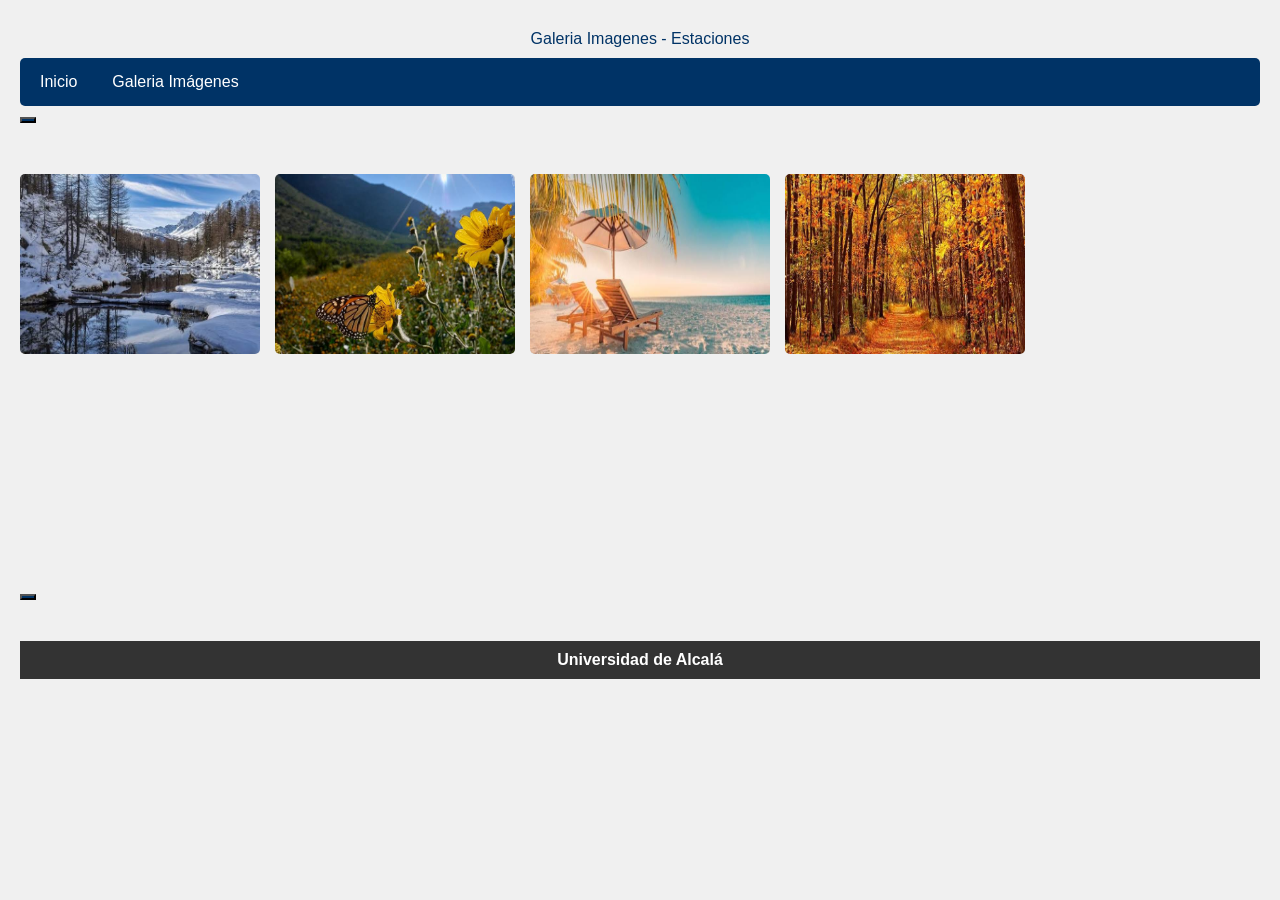
==== galeria.html @ edcd57b7 "cambio errores" ====
<!DOCTYPE html>
<html lang="en">
  <head>
    <meta charset="UTF-8" />
    <meta name="viewport" content="width=device-width, initial-scale=1.0" />
    <title>Galeria Imágenes</title>
    <link rel="stylesheet" href="./estilo.css">
  </head>
  <body>
    <header>Galeria Imagenes - Estaciones</header>
    <div class="barra-menu">
        <nav>
            <ul>
                <li><a href="index.html">Inicio</a></li>
                <li><a href="galeria.html">Galeria Imágenes</a></li>
            </ul>
        </nav>
    </div>
    <button id="flecha_izqda" class="flecha"></button>
    <div class="imagenes">
      <div class="elemento">
        <img src="./images/invierno.jpg" alt="Invierno">
        <p class="nombre">Invierno</p>
      </div>
      <div class="elemento">
        <img src="./images/primavera.jpg" alt="Primavera">
        <p class="nombre">Primavera</p>
      </div>
      <div class="elemento">
        <img src="./images/verano.jpg" alt="Verano">
        <p class="nombre">Verano</p>
      </div>
      <div class="elemento">
        <img src="./images/otoño.jpg" alt="Otoño">
        <p class="nombre">Otoño</p>
      </div> 
    </div>
    <button id="flecha_dcha" class="flecha"></button>
    <script src="https://ajax.googleapis.com/ajax/libs/jquery/2.0.2/jquery.min.js"></script>
    <script>
     $(document).ready(function(){
      $(".elemento").hover(
        function(){
          $(this).find(".nombre").show();
        },
        function(){
          $(this).find(".nombre").hide();
        }
      );
      $("#flecha izqda").click(function(){
        $(".imagenes").animate({scrollLeft:"+255"},300);
      });
      $("#flecha dcha").click(function(){
        $(".imagenes").animate({scrollLeft:"+=255"},300);
      });
     }) 
    </script>
    <footer><strong>Universidad de Alcalá</strong></footer>
  </body>
</html>
---- estilo.css ----
body{
    font-family: Arial, sans-serif;
    margin: 20px;
    background-color:#f0f0f0;
    color:#333333;
}
header , h1 {
    color: #003366;
    background-color: #f0f0f0;
    padding: 10px;
    text-align:center;
}
.barra-menu{
    background-color: #003366;
    border-radius: 5px;
    padding: 10px;
    display: flex;
    justify-content: space-between;
}
nav ul{
    list-style-type: none;
    margin: 0;
    padding: 0;
    display: flex;
    justify-content: center;
}
nav li{
    display:  flex;
    margin-right: 15px;
    padding: 5px 10px;
}
nav a{
    color: #ffffff;
    text-decoration: none;
}
main{
    margin-top: 20px;
    margin-bottom: 250px;
    display: flex;
    flex-wrap: wrap;
    gap: 20px;
    align-items: flex-start;
}
footer{
    text-align: center;
    padding: 10px;
    margin-top: 40px;
    background-color: #333333;
    color: #ffffff;
}
.imagenes{
    width: 1005px;
    display: flex;
    gap: 15px;
    margin-top: 50px;
    margin-bottom: 225px;
    overflow: hidden;

}
.imagenes img{
    width: 240px;
    height: 180px;
    border-radius: 5px;
}
.nombre{
    width: 200px;
    height: 25px;
    border-radius: 5px;
    background-color: #4d4747;
    margin-top: 10px;
    margin-bottom: 5px;
    display: none;
    color: #ffffff;
    padding: 5px 5px;
    text-align: center;
    position: absolute;
    bottom: 10px;
    left: 15px;
}
.elemento{
    position: relative;
}
.flecha{
    background-color: #003366;
    color: #ffffff;
    

}
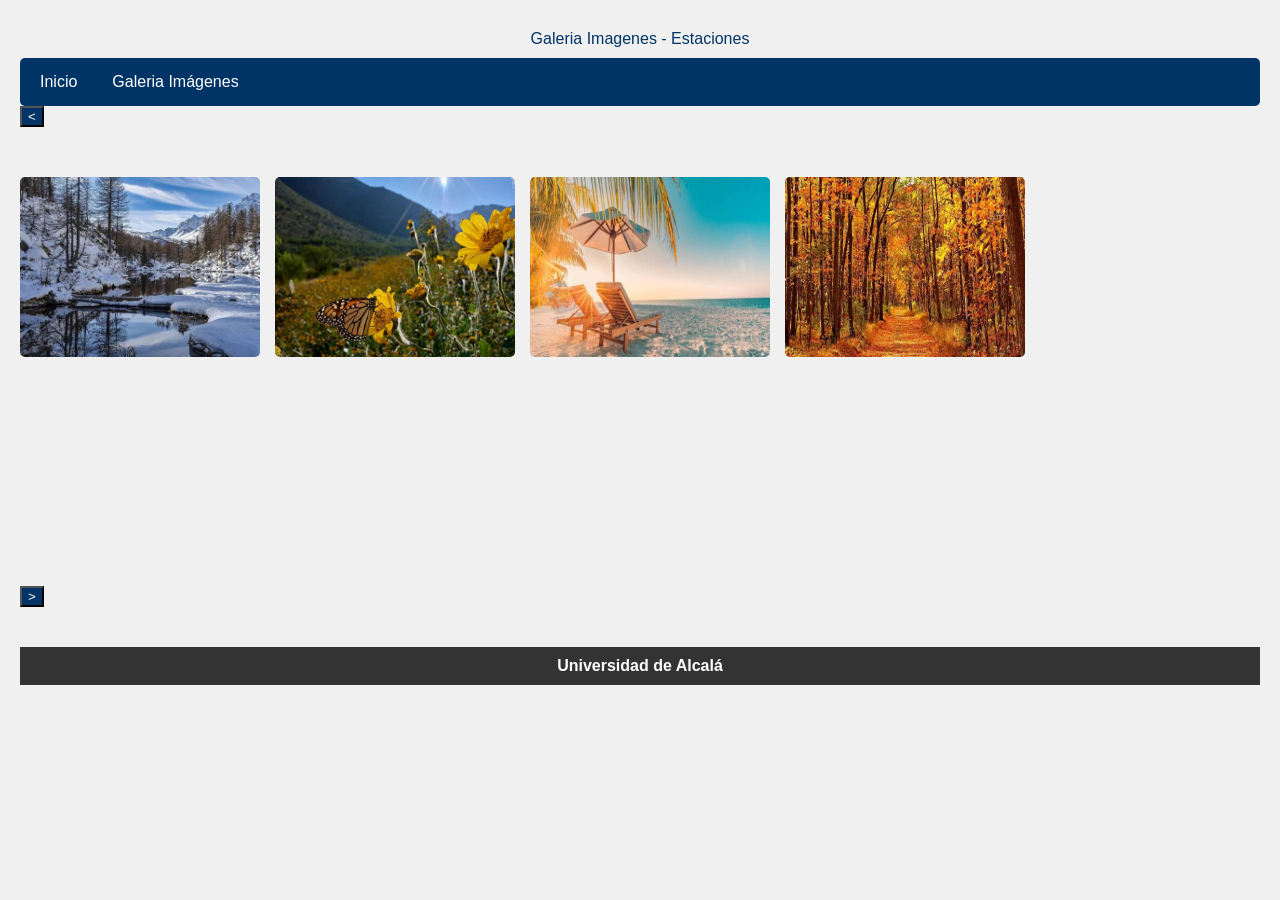
==== commit 219ea682: "flecha" ====
--- a/galeria.html
+++ b/galeria.html
@@ -16,7 +16,7 @@
             </ul>
         </nav>
     </div>
-    <button id="flecha_izqda" class="flecha"></button>
+    <button id="flecha_izqda" class="flecha">&lt;</button>
     <div class="imagenes">
       <div class="elemento">
         <img src="./images/invierno.jpg" alt="Invierno">
@@ -35,7 +35,7 @@
         <p class="nombre">Otoño</p>
       </div> 
     </div>
-    <button id="flecha_dcha" class="flecha"></button>
+    <button id="flecha_dcha" class="flecha">&gt;</button>
     <script src="https://ajax.googleapis.com/ajax/libs/jquery/2.0.2/jquery.min.js"></script>
     <script>
      $(document).ready(function(){
@@ -47,10 +47,10 @@
           $(this).find(".nombre").hide();
         }
       );
-      $("#flecha izqda").click(function(){
-        $(".imagenes").animate({scrollLeft:"+255"},300);
+      $("#flecha_izqda").click(function(){
+        $(".imagenes").animate({scrollLeft:"-=255"},300);
       });
-      $("#flecha dcha").click(function(){
+      $("#flecha_dcha").click(function(){
         $(".imagenes").animate({scrollLeft:"+=255"},300);
       });
      }) 
--- a/estilo.css
+++ b/estilo.css
@@ -83,7 +83,5 @@
 .flecha{
     background-color: #003366;
     color: #ffffff;
-    
-
-}
-
+    cursor: pointer;
+}
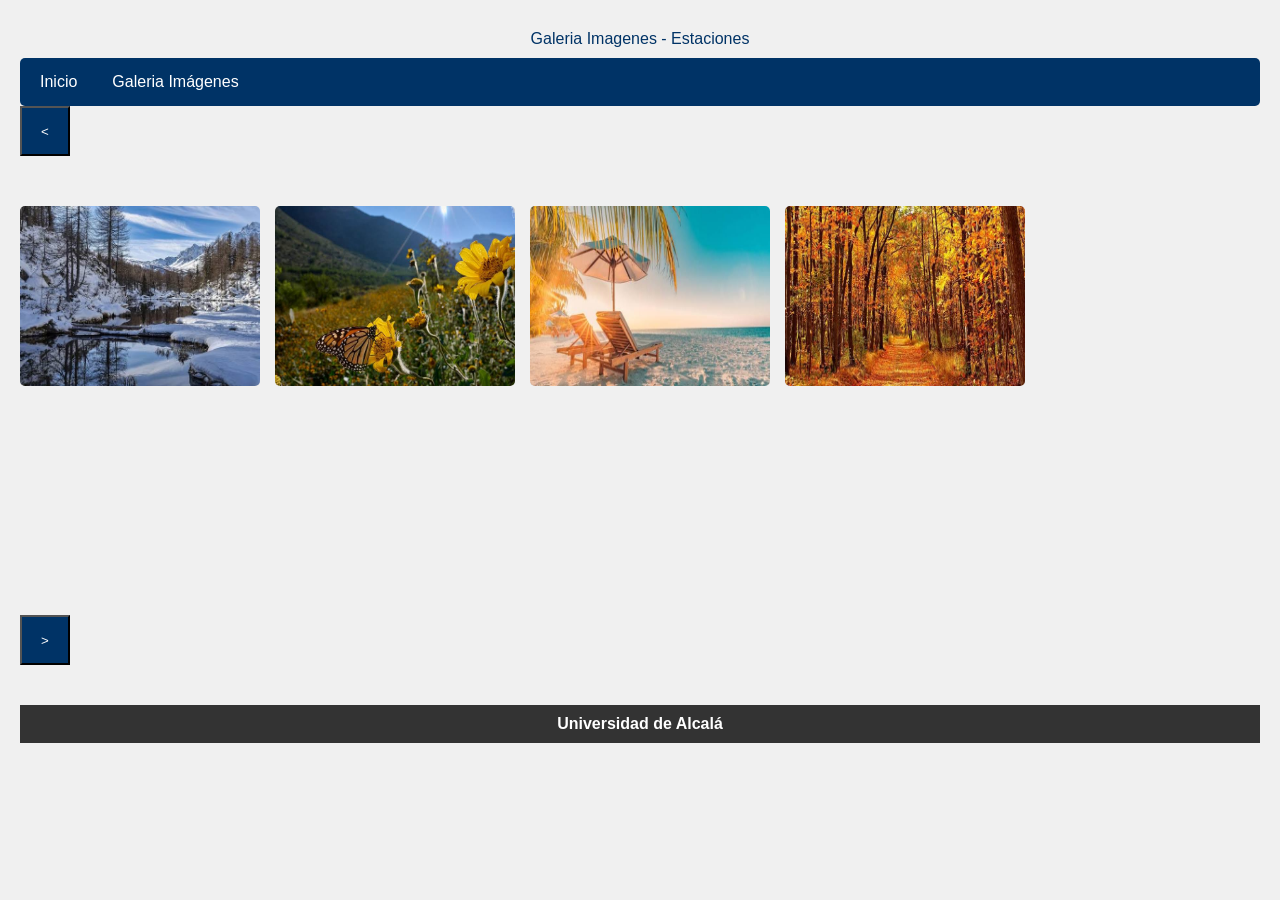
==== commit 258a82ea: "cambio" ====
--- a/galeria.html
+++ b/galeria.html
@@ -16,7 +16,8 @@
             </ul>
         </nav>
     </div>
-    <button id="flecha_izqda" class="flecha">&lt;</button>
+    <div class="contenedor-global">
+       <button id="flecha_izqda" class="flecha">&lt;</button>
     <div class="imagenes">
       <div class="elemento">
         <img src="./images/invierno.jpg" alt="Invierno">
@@ -36,7 +37,8 @@
       </div> 
     </div>
     <button id="flecha_dcha" class="flecha">&gt;</button>
-    <script src="https://ajax.googleapis.com/ajax/libs/jquery/2.0.2/jquery.min.js"></script>
+    </div>
+   <script src="https://ajax.googleapis.com/ajax/libs/jquery/2.0.2/jquery.min.js"></script>
     <script>
      $(document).ready(function(){
       $(".elemento").hover(
--- a/estilo.css
+++ b/estilo.css
@@ -84,4 +84,13 @@
     background-color: #003366;
     color: #ffffff;
     cursor: pointer;
+    width: 50px;
+    height: 50px;
+    padding: 5px 5px;
+
+}
+.contenerdor-global{
+    display: flex;
+    gap: 15px;
+    align-items: center;
 }
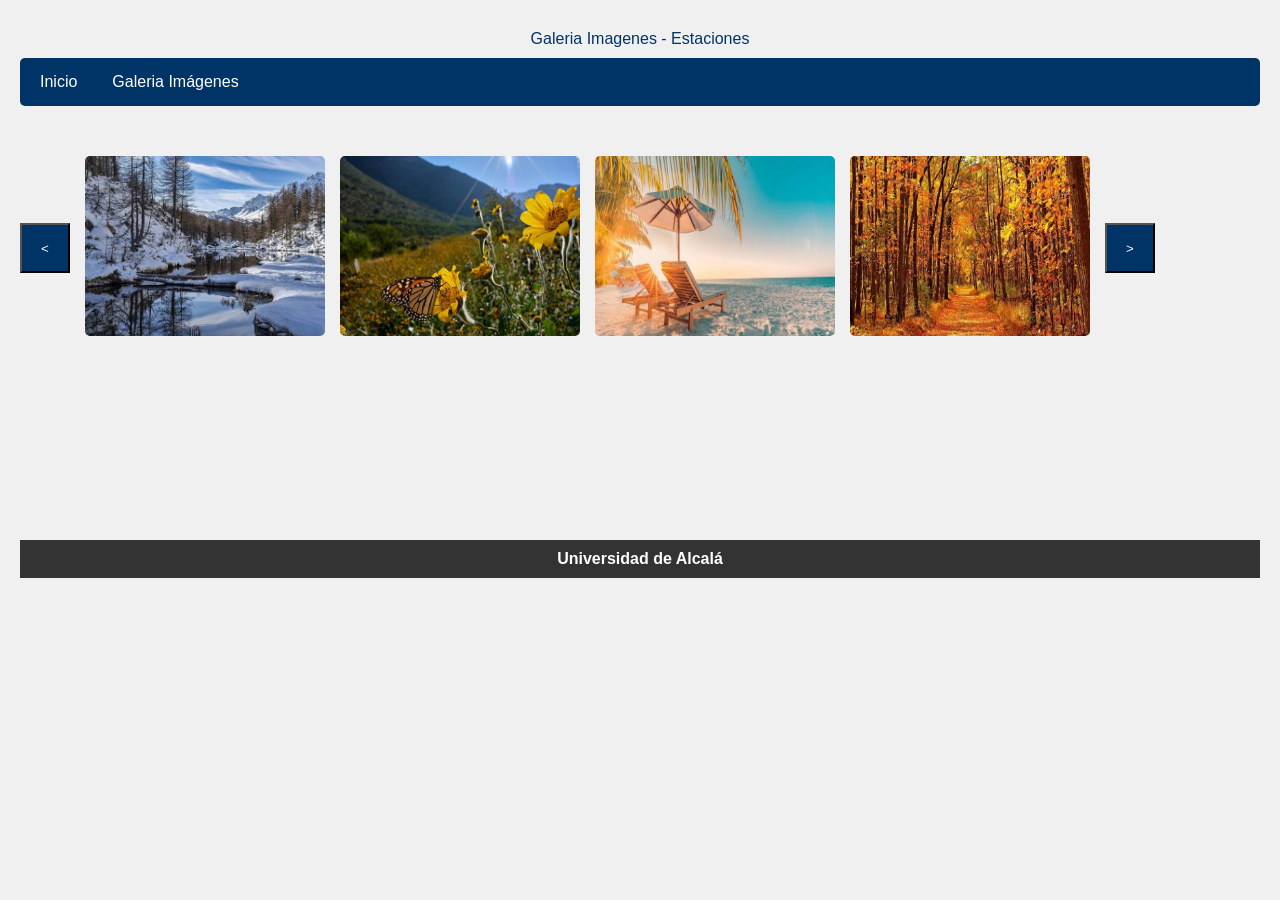
==== commit d6589c93: "mejora mover imagenes" ====
--- a/galeria.html
+++ b/galeria.html
@@ -17,28 +17,40 @@
         </nav>
     </div>
     <div class="contenedor-global">
-       <button id="flecha_izqda" class="flecha">&lt;</button>
-    <div class="imagenes">
-      <div class="elemento">
-        <img src="./images/invierno.jpg" alt="Invierno">
-        <p class="nombre">Invierno</p>
+      <button id="flecha_izqda" class="flecha">&lt;</button>
+      <div class="imagenes">
+        <div class="elemento">
+          <img src="./images/invierno.jpg" alt="Invierno">
+          <p class="nombre">Invierno</p>
+        </div>
+        <div class="elemento">
+          <img src="./images/primavera.jpg" alt="Primavera">
+          <p class="nombre">Primavera</p>
+        </div>
+        <div class="elemento">
+          <img src="./images/verano.jpg" alt="Verano">
+          <p class="nombre">Verano</p>
+        </div>
+        <div class="elemento">
+          <img src="./images/otoño.jpg" alt="Otoño">
+          <p class="nombre">Otoño</p>
+        </div>
+        <div class="elemento">
+          <img src="./images/muñeconieve.jpg" alt="Muñeco">
+          <p class="nombre">Muñeco</p>
+        </div>
+        <div class="elemento">
+          <img src="./images/tumbona.jpg" alt="Tumbona">
+          <p class="nombre">Tumbona</p>
+        </div>
+        <div class="elemento">
+          <img src="./images/parque.jpg" alt="Parque">
+          <p class="nombre">Parque</p>
+        </div>
       </div>
-      <div class="elemento">
-        <img src="./images/primavera.jpg" alt="Primavera">
-        <p class="nombre">Primavera</p>
-      </div>
-      <div class="elemento">
-        <img src="./images/verano.jpg" alt="Verano">
-        <p class="nombre">Verano</p>
-      </div>
-      <div class="elemento">
-        <img src="./images/otoño.jpg" alt="Otoño">
-        <p class="nombre">Otoño</p>
-      </div> 
+      <button id="flecha_dcha" class="flecha">&gt;</button>
     </div>
-    <button id="flecha_dcha" class="flecha">&gt;</button>
-    </div>
-   <script src="https://ajax.googleapis.com/ajax/libs/jquery/2.0.2/jquery.min.js"></script>
+    <script src="https://ajax.googleapis.com/ajax/libs/jquery/2.0.2/jquery.min.js"></script>
     <script>
      $(document).ready(function(){
       $(".elemento").hover(
--- a/estilo.css
+++ b/estilo.css
@@ -52,8 +52,6 @@
     width: 1005px;
     display: flex;
     gap: 15px;
-    margin-top: 50px;
-    margin-bottom: 225px;
     overflow: hidden;
 
 }
@@ -89,8 +87,10 @@
     padding: 5px 5px;
 
 }
-.contenerdor-global{
+.contenedor-global{
     display: flex;
     gap: 15px;
     align-items: center;
+    margin-bottom: 200px;
+    margin-top: 50px;
 }
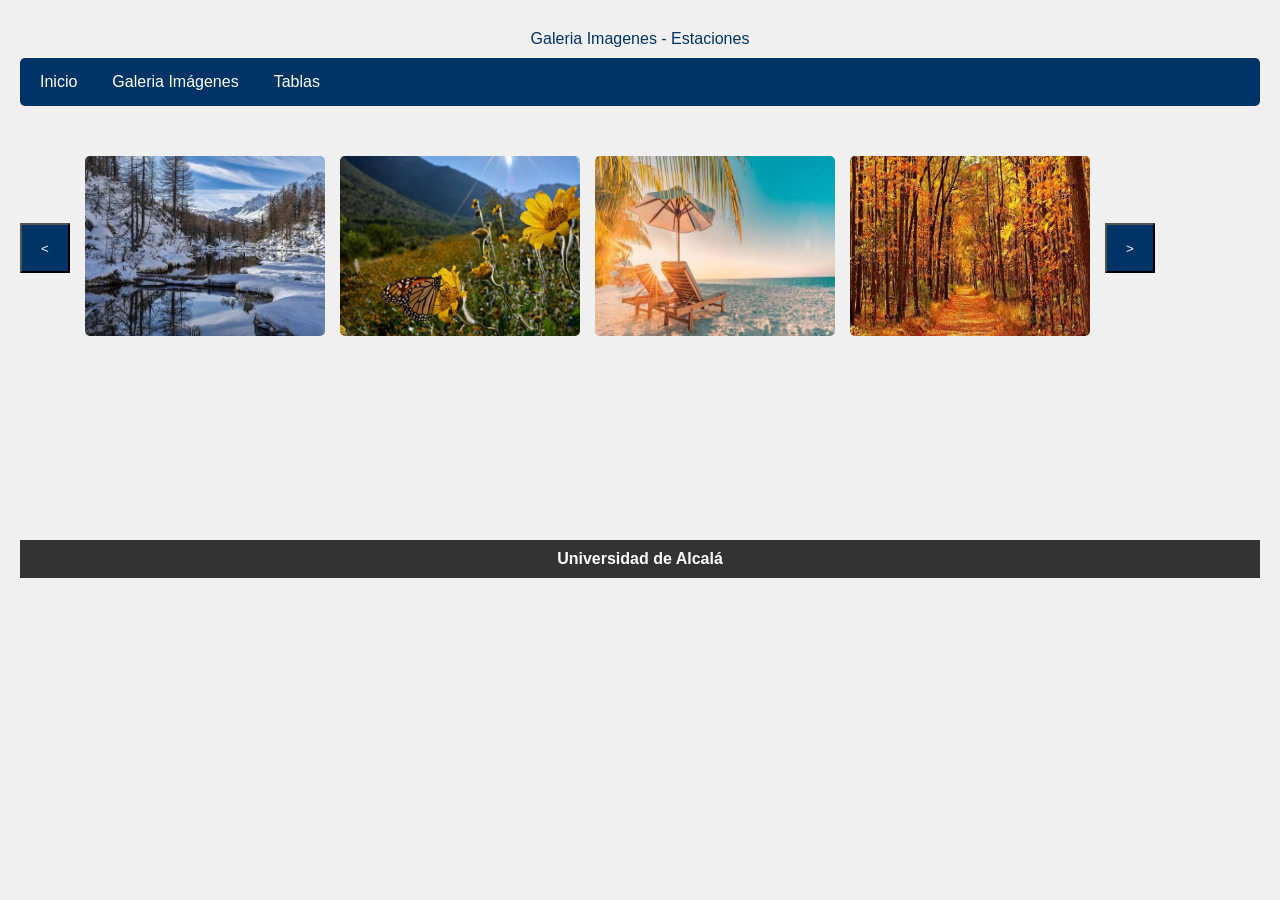
==== commit da007c0d: "estructura web" ====
--- a/galeria.html
+++ b/galeria.html
@@ -13,6 +13,7 @@
             <ul>
                 <li><a href="index.html">Inicio</a></li>
                 <li><a href="galeria.html">Galeria Imágenes</a></li>
+                <li><a href="tablas.html">Tablas</a></li>
             </ul>
         </nav>
     </div>
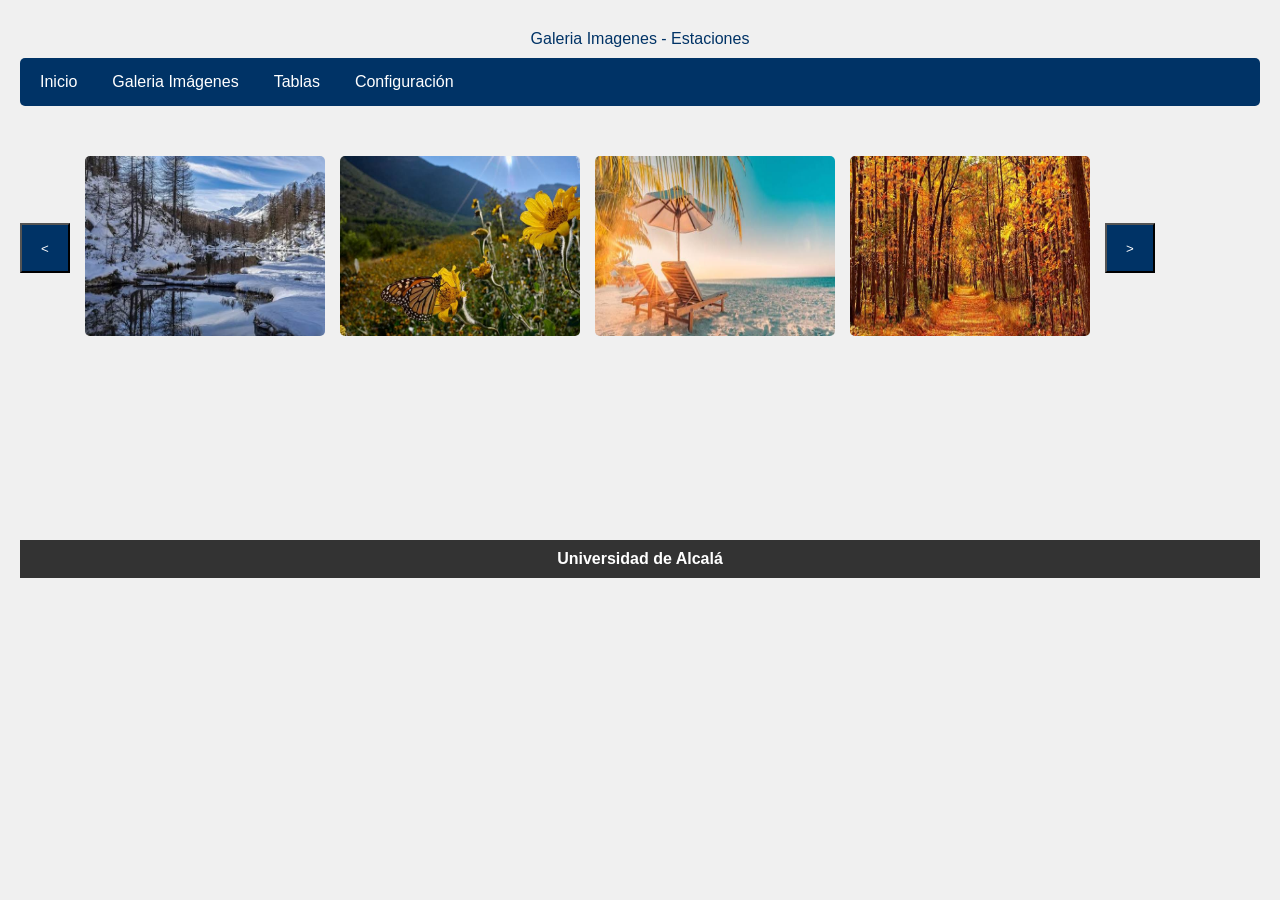
==== commit 9de673e6: "confg" ====
--- a/galeria.html
+++ b/galeria.html
@@ -14,6 +14,7 @@
                 <li><a href="index.html">Inicio</a></li>
                 <li><a href="galeria.html">Galeria Imágenes</a></li>
                 <li><a href="tablas.html">Tablas</a></li>
+                <li><a href="configuracion.html">Configuración</a></li>
             </ul>
         </nav>
     </div>
--- a/estilo.css
+++ b/estilo.css
@@ -93,4 +93,32 @@
     align-items: center;
     margin-bottom: 200px;
     margin-top: 50px;
+}
+.button{
+    width: 75px;
+    height: 50px;
+    position: relative;
+    background-color: #8e8f9e;
+    color: #0d148f;
+    justify-content: center;
+    gap: 15px;
+}
+#histograma{
+    display: none;
+    margin-top: 30px;
+    background-color: #ffffff;
+    padding: 10px;
+}
+.fila-histograma{
+    display: flex;
+    margin-bottom: 5px;
+}
+.nombre-ciudad{
+    width: 160px;
+}
+.barra{
+    background-color: #003366;
+    color: #ffffff;
+    height: 25px;
+    text-align: right;
 }
